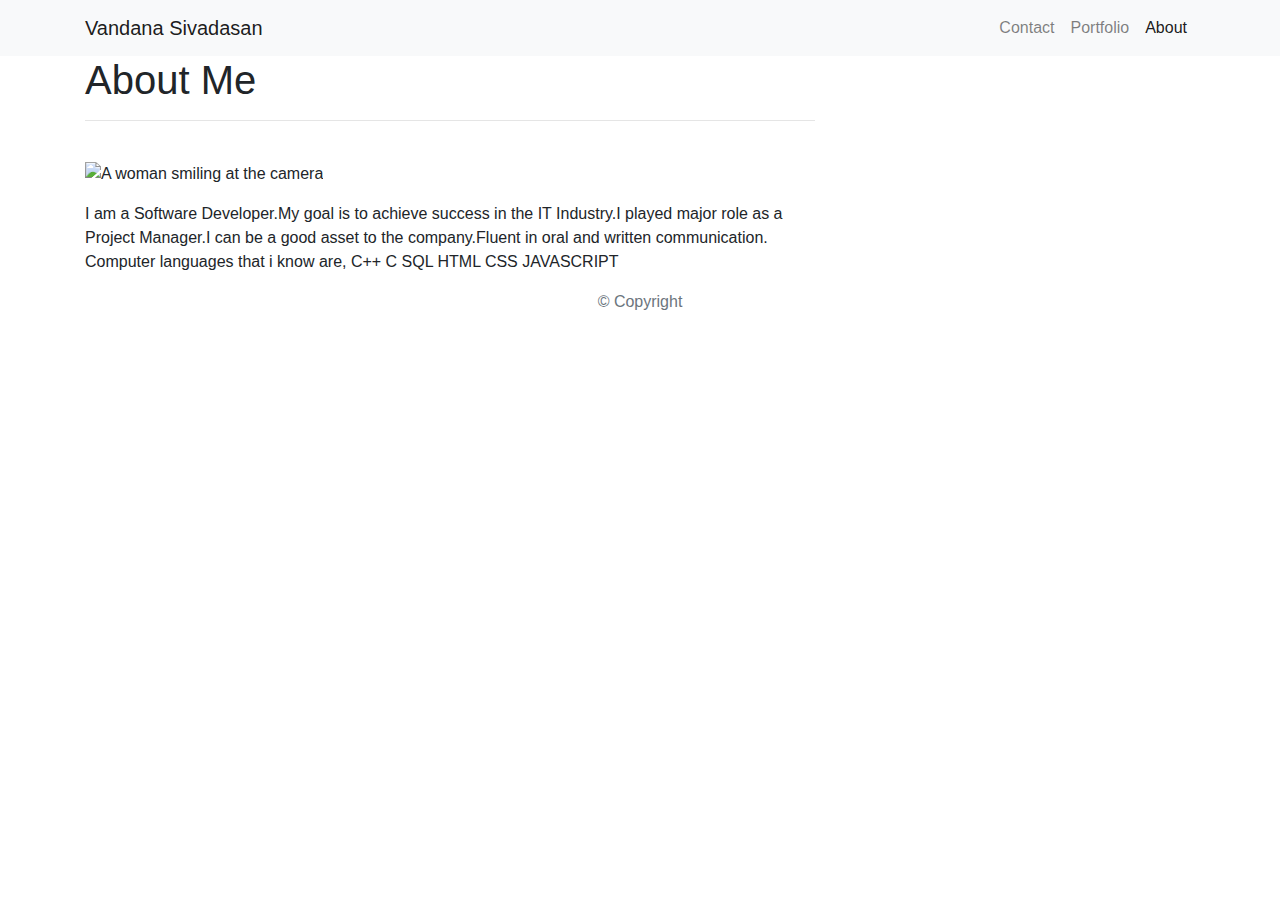
==== index.html @ b2c05873 "pictures" ====
<!DOCTYPE html>
<html lang="en-us">

<head>

  <meta charset="UTF-8">
  <meta name="viewport" content="width=device-width, initial-scale=1.0">
  <meta http-equiv="X-UA-Compatible" content="ie=edge">

  <title>Bootstrap Basic Portfolio</title>

  <!-- Boostrap Stylesheet -->
  <link rel="stylesheet" href="https://maxcdn.bootstrapcdn.com/bootstrap/4.0.0/css/bootstrap.min.css">

  <!-- Our own CSS stylesheet -->
  <link rel="stylesheet" href="assets/css/styles.css" media="screen">

</head>

<body>
  <nav class="navbar navbar-expand-lg navbar-light bg-light">
    <div class="container">
      <!-- Brand and toggle get grouped for better mobile display -->
      <a class="navbar-brand" href="index.html" id="logo">Vandana Sivadasan</a>
      <button class="navbar-toggler" type="button" data-toggle="collapse" data-target="#navbarTogglerDemo01"
        aria-controls="navbarTogglerDemo01" aria-expanded="false" aria-label="Toggle navigation">
        <span class="navbar-toggler-icon"></span>
      </button>
      <!-- Collect the nav links, forms, and other content for toggling -->
      <div class="collapse navbar-collapse" id="navbarTogglerDemo01">
        <ul class="navbar-nav ml-auto mt-2 mt-lg-0">
          <li class="nav-item">
            <a class="nav-link" href="contact.html">Contact</a>
          </li>
          <li class="nav-item">
            <a class="nav-link" href="portfolio.html">Portfolio</a>
          </li>
          <li class="nav-item active">
            <a class="nav-link" href="index.html">About</a>
          </li>
        </ul>
      </div>
      <!-- /.navbar-collapse -->
    </div>
    <!-- /.container -->
  </nav>
  <!-- End of navbar -->

  <!-- Start of container -->
  <main class="container">
    <section class="row">
      <div class="col-md-8">
        <article class="block">
          <h1 class="block-header">About Me</h1>
          <hr />
          <img src="assets/imgs/natebeach.jpeg" alt="" id="about-image" />
          <p><img src="profile.jpg"  alt="A woman smiling at the camera">
          <br />
          <p>I am a Software Developer.My goal is to achieve success in the IT Industry.I played major role as a Project
            Manager.I can be a good asset to the company.Fluent in oral and written communication. Computer languages
            that i know are, C++ C SQL HTML CSS JAVASCRIPT</p>
          </p>
        </article>
      </div>
    </section>
  </main>
  <!-- End of container -->

  <!-- Start of footer -->
  <footer class="footer">
    <div class="two-toned-footer-color"></div>
    <p class="text-muted text-muted-footer text-center">
      &copy; Copyright
    </p>
  </footer>
  <!-- End of footer -->

  <!-- jQuery CDN -->
  <script type="text/javascript" src="https://cdnjs.cloudflare.com/ajax/libs/jquery/3.2.1/jquery.min.js"></script>

  <!-- Bootstrap CDN -->
  <script src="https://maxcdn.bootstrapcdn.com/bootstrap/4.0.0/js/bootstrap.min.js"></script>

</body>

</html>
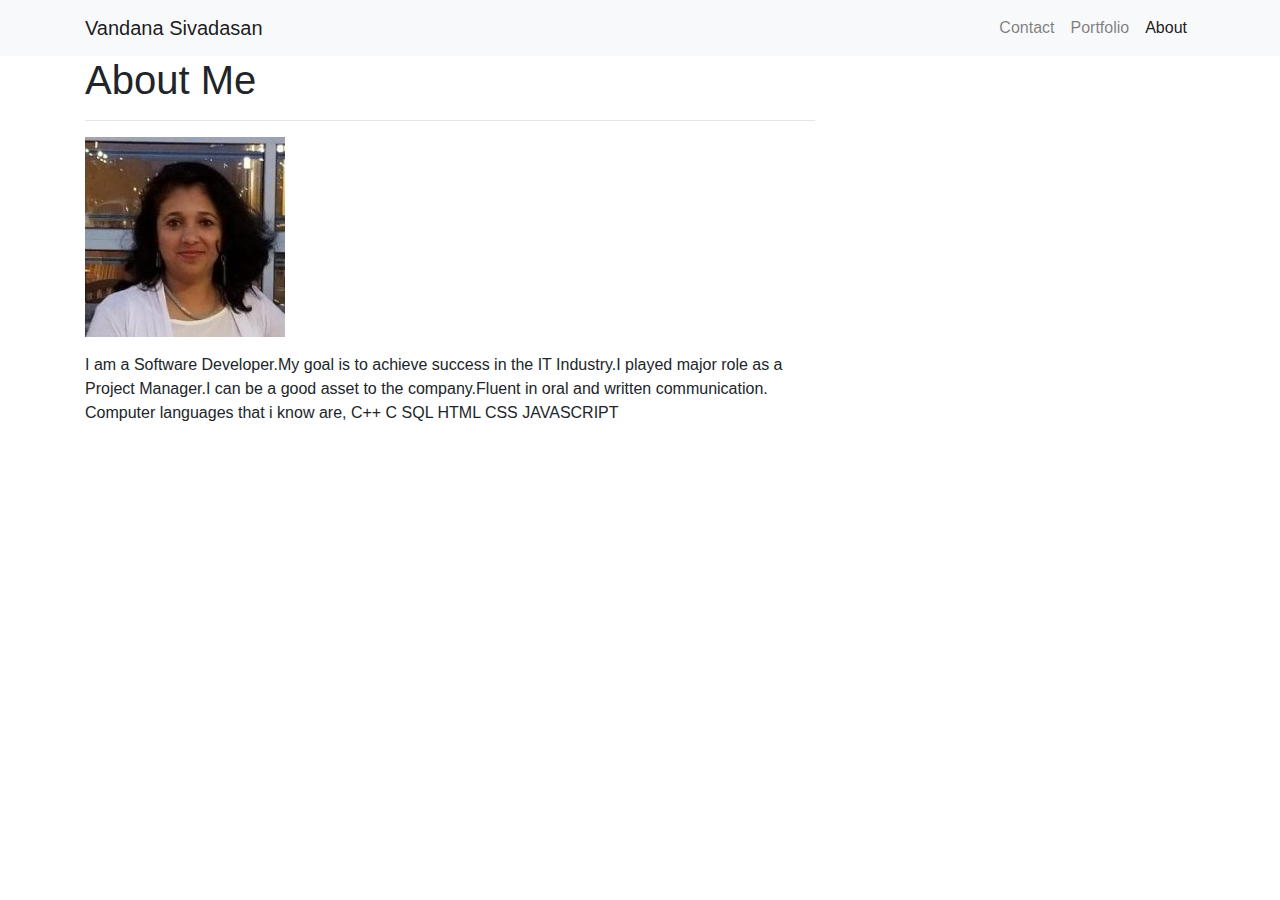
==== commit ba865112: "my changes" ====
--- a/index.html
+++ b/index.html
@@ -13,7 +13,7 @@
   <link rel="stylesheet" href="https://maxcdn.bootstrapcdn.com/bootstrap/4.0.0/css/bootstrap.min.css">
 
   <!-- Our own CSS stylesheet -->
-  <link rel="stylesheet" href="assets/css/styles.css" media="screen">
+  <link rel="stylesheet" href="assets/css/style.css" media="screen">
 
 </head>
 
@@ -53,8 +53,7 @@
         <article class="block">
           <h1 class="block-header">About Me</h1>
           <hr />
-          <img src="assets/imgs/natebeach.jpeg" alt="" id="about-image" />
-          <p><img src="profile.jpg"  alt="A woman smiling at the camera">
+          <p><img src="picture.jpg"  alt="A woman smiling at the camera">
           <br />
           <p>I am a Software Developer.My goal is to achieve success in the IT Industry.I played major role as a Project
             Manager.I can be a good asset to the company.Fluent in oral and written communication. Computer languages
@@ -70,7 +69,7 @@
   <footer class="footer">
     <div class="two-toned-footer-color"></div>
     <p class="text-muted text-muted-footer text-center">
-      &copy; Copyright
+      
     </p>
   </footer>
   <!-- End of footer -->
